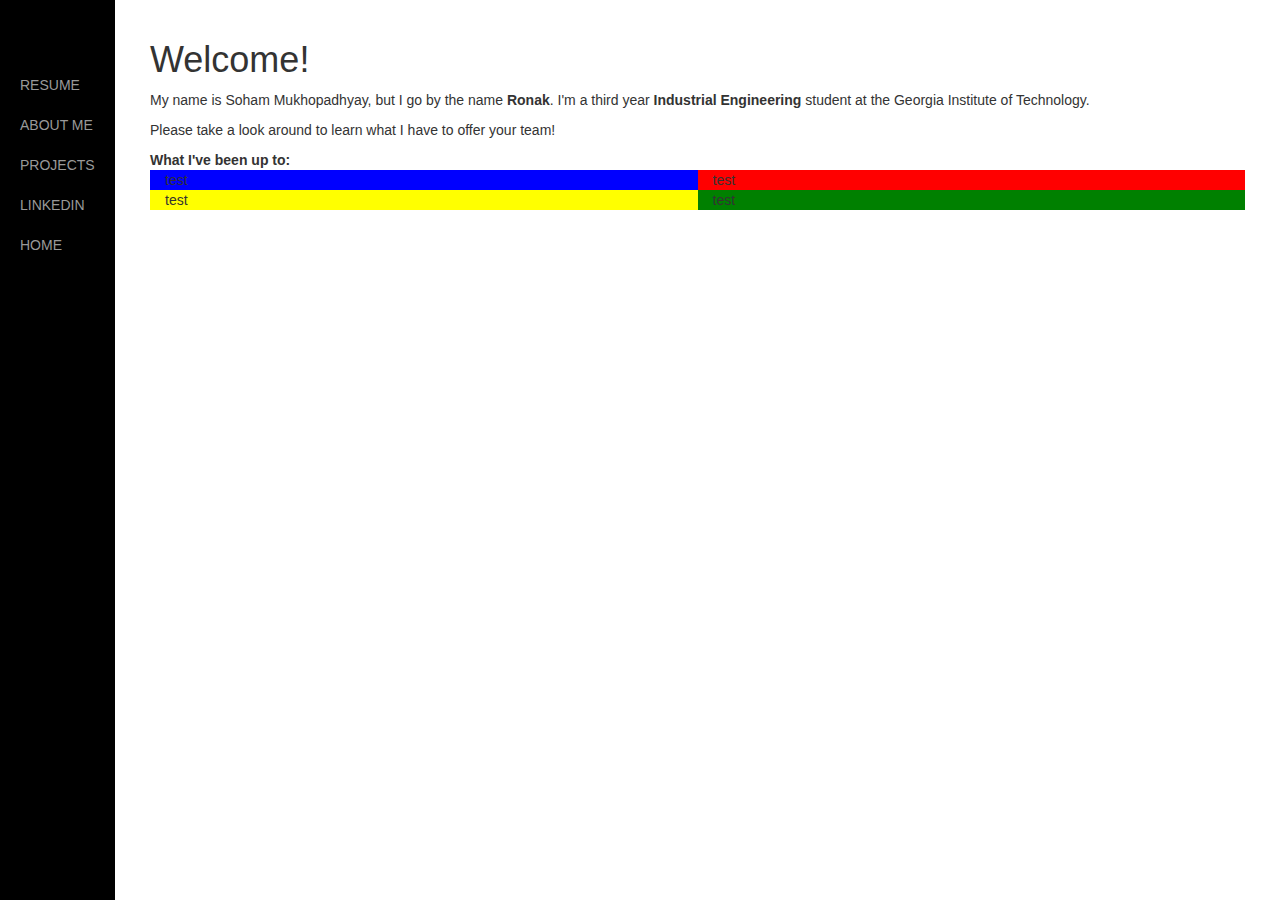
==== portfoliostuff/index.html @ 46d01206 "Add files via upload" ====
<!DOCTYPE html>
<html lang="en">
<head>
    <meta charset="UTF-8">
    <title>Title</title>
    <script src="js/lib/jquery-3.1.0.min.js" type="text/javascript"></script>
    <script src="js/lib/bootstrap.min.js" type="text/javascript"></script>
    <link href="css/lib/bootstrap.min.css" rel="stylesheet" type="text/css"/>
    <link href="css/lib/font-awesome.min.css" rel="stylesheet" type="text/css"/>
    <title>Simple Sidebar - Start Bootstrap Template</title>

    <!-- Bootstrap Core CSS -->
    <link href="css/bootstrap.min.css" rel="stylesheet">

    <!-- Custom CSS -->
    <link href="css/simple-sidebar.css" rel="stylesheet">
</head>
<body>

<div id="wrapper">

    <!-- Sidebar -->
    <div id="sidebar-wrapper">
        <ul class="sidebar-nav">
            <li class="sidebar-brand">
            </li>
            <li>
                <a href="#">RESUME</a>
            </li>
            <li>
                <a href="#">ABOUT ME</a>
            </li>
            <li>
                <a href="#">PROJECTS</a>
            </li>
            <li>
                <a href="#">LINKEDIN</a>
            </li>
            <li>
                <a href="#">HOME</a>
            </li>
        </ul>
    </div>
    <!-- /#sidebar-wrapper -->

    <!-- Page Content -->
    <div id="page-content-wrapper">
        <div class="container-fluid">
            <div class="row">
                <div class="col-lg-12">
                    <h1>Welcome!</h1>
                    <p>My name is Soham Mukhopadhyay, but I go by the name <strong>Ronak</strong>. I'm a third year <strong>Industrial Engineering</strong> student at the Georgia Institute of Technology.</p>
                    <p>Please take a look around to learn what I have to offer your team!</p>
                    <strong>What I've been up to:</strong>
                    <div class="contents">
                        <div class="col-md-6 quarter" style="background-color:blue;">test</div>
                        <div class="col-md-6 quarter" style="background-color:red;">test</div>
                        <div class="col-md-6 quarter" style="background-color:yellow;">test</div>
                        <div class="col-md-6 quarter" style="background-color:green;">test</div>
                    </div>
                </div>
            </div>
        </div>
    </div>
    <!-- /#page-content-wrapper -->

</div>

</body>

</html>
---- portfoliostuff/css/simple-sidebar.css ----
/*!
 * Start Bootstrap - Simple Sidebar (http://startbootstrap.com/)
 * Copyright 2013-2016 Start Bootstrap
 * Licensed under MIT (https://github.com/BlackrockDigital/startbootstrap/blob/gh-pages/LICENSE)
 */

 body {
    overflow-x: hidden;
 }

/* Toggle Styles */

#wrapper {
    padding-left: 0;
    -webkit-transition: all 0.5s ease;
    -moz-transition: all 0.5s ease;
    -o-transition: all 0.5s ease;
    transition: all 0.5s ease;
}

#wrapper.toggled {
    padding-left: 200px;
}

#sidebar-wrapper {
    z-index: 1000;
    position: fixed;
    left: 250px;
    width: 0;
    height: 100%;
    margin-left: -250px;
    overflow-y: auto;
    background: #000;
    -webkit-transition: all 0.5s ease;
    -moz-transition: all 0.5s ease;
    -o-transition: all 0.5s ease;
    transition: all 0.5s ease;
}

#wrapper.toggled #sidebar-wrapper {
    width: 250px;
}

#page-content-wrapper {
    width: 100%;
    position: absolute;
    padding: 15px;
}

#wrapper.toggled #page-content-wrapper {
    position: absolute;
    margin-right: -250px;
}

/* Sidebar Styles */

.sidebar-nav {
    position: absolute;
    top: 0;
    width: 200px;
    margin: 0;
    padding: 0;
    list-style: none;
}

.sidebar-nav li {
    text-indent: 20px;
    line-height: 40px;
}

.sidebar-nav li a {
    display: block;
    text-decoration: none;
    color: #999999;
}

.sidebar-nav li a:hover {
    text-decoration: none;
    color: #fff;
    background: rgba(255,255,255,0.2);
}

.sidebar-nav li a:active,
.sidebar-nav li a:focus {
    text-decoration: none;
}

.sidebar-nav > .sidebar-brand {
    height: 65px;
    font-size: 18px;
    line-height: 60px;
}

.sidebar-nav > .sidebar-brand a {
    color: #999999;
}

.sidebar-nav > .sidebar-brand a:hover {
    color: #fff;
    background: none;
}

@media(min-width:768px) {
    #wrapper {
        padding-left: 115px;
    }

    #wrapper.toggled {
        padding-left: 0;
    }

    #sidebar-wrapper {
        width: 115px;
    }

    #wrapper.toggled #sidebar-wrapper {
        width: 0;
    }

    #page-content-wrapper {
        padding: 20px;
        position: relative;
    }

    #wrapper.toggled #page-content-wrapper {
        position: relative;
        margin-right: 0;
    }


}

html,body {
    padding:0;
    margin:0;
    height:100%;
    min-height:100%;
}

.quarter{
    width:50%;
    height:100%;
    float:left;
}
.contents{
    height:50%;
    width:100%;
}
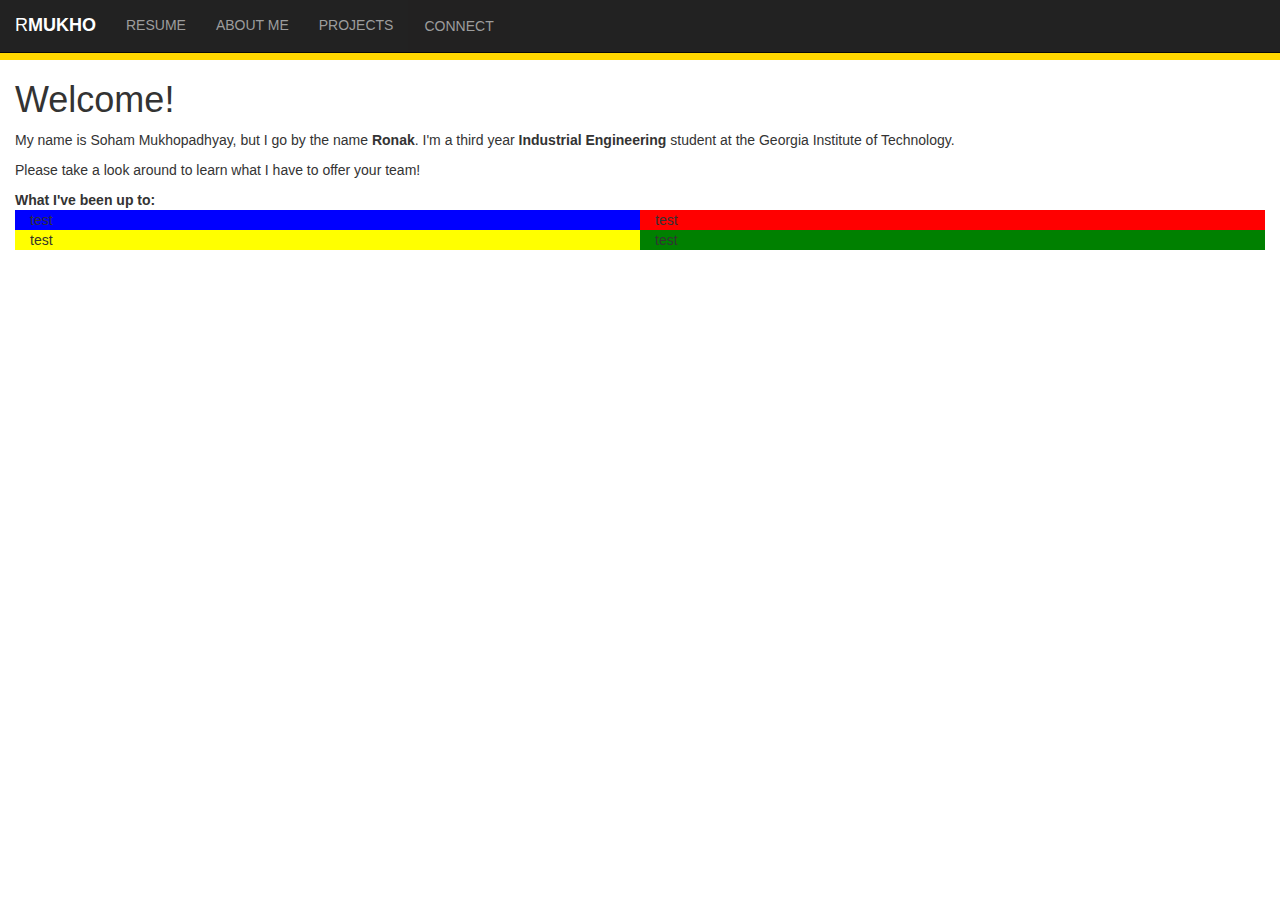
==== commit 05690e36: "Add files via upload" ====
--- a/portfoliostuff/index.html
+++ b/portfoliostuff/index.html
@@ -2,47 +2,41 @@
 <html lang="en">
 <head>
     <meta charset="UTF-8">
-    <title>Title</title>
+    <title>Ronak Mukhopadhyay</title>
     <script src="js/lib/jquery-3.1.0.min.js" type="text/javascript"></script>
     <script src="js/lib/bootstrap.min.js" type="text/javascript"></script>
     <link href="css/lib/bootstrap.min.css" rel="stylesheet" type="text/css"/>
     <link href="css/lib/font-awesome.min.css" rel="stylesheet" type="text/css"/>
-    <title>Simple Sidebar - Start Bootstrap Template</title>
 
     <!-- Bootstrap Core CSS -->
     <link href="css/bootstrap.min.css" rel="stylesheet">
 
     <!-- Custom CSS -->
-    <link href="css/simple-sidebar.css" rel="stylesheet">
+    <link href="css/stylesheet.css" rel="stylesheet">
 </head>
 <body>
-
 <div id="wrapper">
-
-    <!-- Sidebar -->
-    <div id="sidebar-wrapper">
-        <ul class="sidebar-nav">
-            <li class="sidebar-brand">
-            </li>
-            <li>
-                <a href="#">RESUME</a>
-            </li>
-            <li>
-                <a href="#">ABOUT ME</a>
-            </li>
-            <li>
-                <a href="#">PROJECTS</a>
-            </li>
-            <li>
-                <a href="#">LINKEDIN</a>
-            </li>
-            <li>
-                <a href="#">HOME</a>
-            </li>
-        </ul>
-    </div>
-    <!-- /#sidebar-wrapper -->
-
+    <nav class="navbar navbar-inverse navbar-fixed-top">
+        <div class="container-fluid">
+            <div class="navbar-header">
+                <a class="navbar-brand" href="index.html">R<b>MUKHO</b></a>
+            </div>
+            <ul class="nav navbar-nav">
+                <li class="resume_link"><a href="resume.html">RESUME</a></li>
+                <li class="aboutme_link"><a href="aboutme.html">ABOUT ME</a></li>
+                <li class="projects_link"><a href="projects.html">PROJECTS</a></li>
+                <div class="dropdown">
+                    <button class="dropbtn">CONNECT</button>
+                    <div class="dropdown-content">
+                        <a href="https://www.linkedin.com/in/ronak-mukhopadhyay-aa48a2101">LINKEDIN</a>
+                        <a href="https://www.facebook.com/ronak.mukhopadhyay">FACEBOOK</a>
+                        <a href="https://www.instagram.com/bronakthebarbarian/">INSTAGRAM</a>
+                    </div>
+                </div>
+            </ul>
+        </div>
+    </nav>
+    <div id="colorstrip"></div>
     <!-- Page Content -->
     <div id="page-content-wrapper">
         <div class="container-fluid">
--- a/portfoliostuff/css/stylesheet.css
+++ b/portfoliostuff/css/stylesheet.css
@@ -0,0 +1,52 @@
+.dropbtn {
+    background-color: #222121;
+    color: #9d9d9d;
+    padding: 16px;
+    font-size: 14px;
+    border: none;
+    cursor: pointer;
+}
+
+/* The container <div> - needed to position the dropdown content */
+.dropdown {
+    position: relative;
+    display: inline-block;
+}
+
+/* Dropdown Content (Hidden by Default) */
+.dropdown-content {
+    display: none;
+    position: absolute;
+    background-color: #222121;
+    min-width: 100px;
+}
+
+/* Links inside the dropdown */
+.dropdown-content a {
+    color: #9d9d9d;
+    padding: 12px 16px;
+    text-decoration: none;
+    display: block;
+}
+
+/* Change color of dropdown links on hover */
+.dropdown-content a:hover {color: #ffffff}
+
+/* Show the dropdown menu on hover */
+.dropdown:hover .dropdown-content {
+    display: block;
+}
+
+/* Change the background color of the dropdown button when the dropdown content is shown */
+.dropdown:hover .dropbtn {
+    color: #ffffff;
+}
+
+#colorstrip {
+    width: 100%;
+    height: 1px;
+    background-color: gold;
+    padding-top: 60px;
+}
+
+
